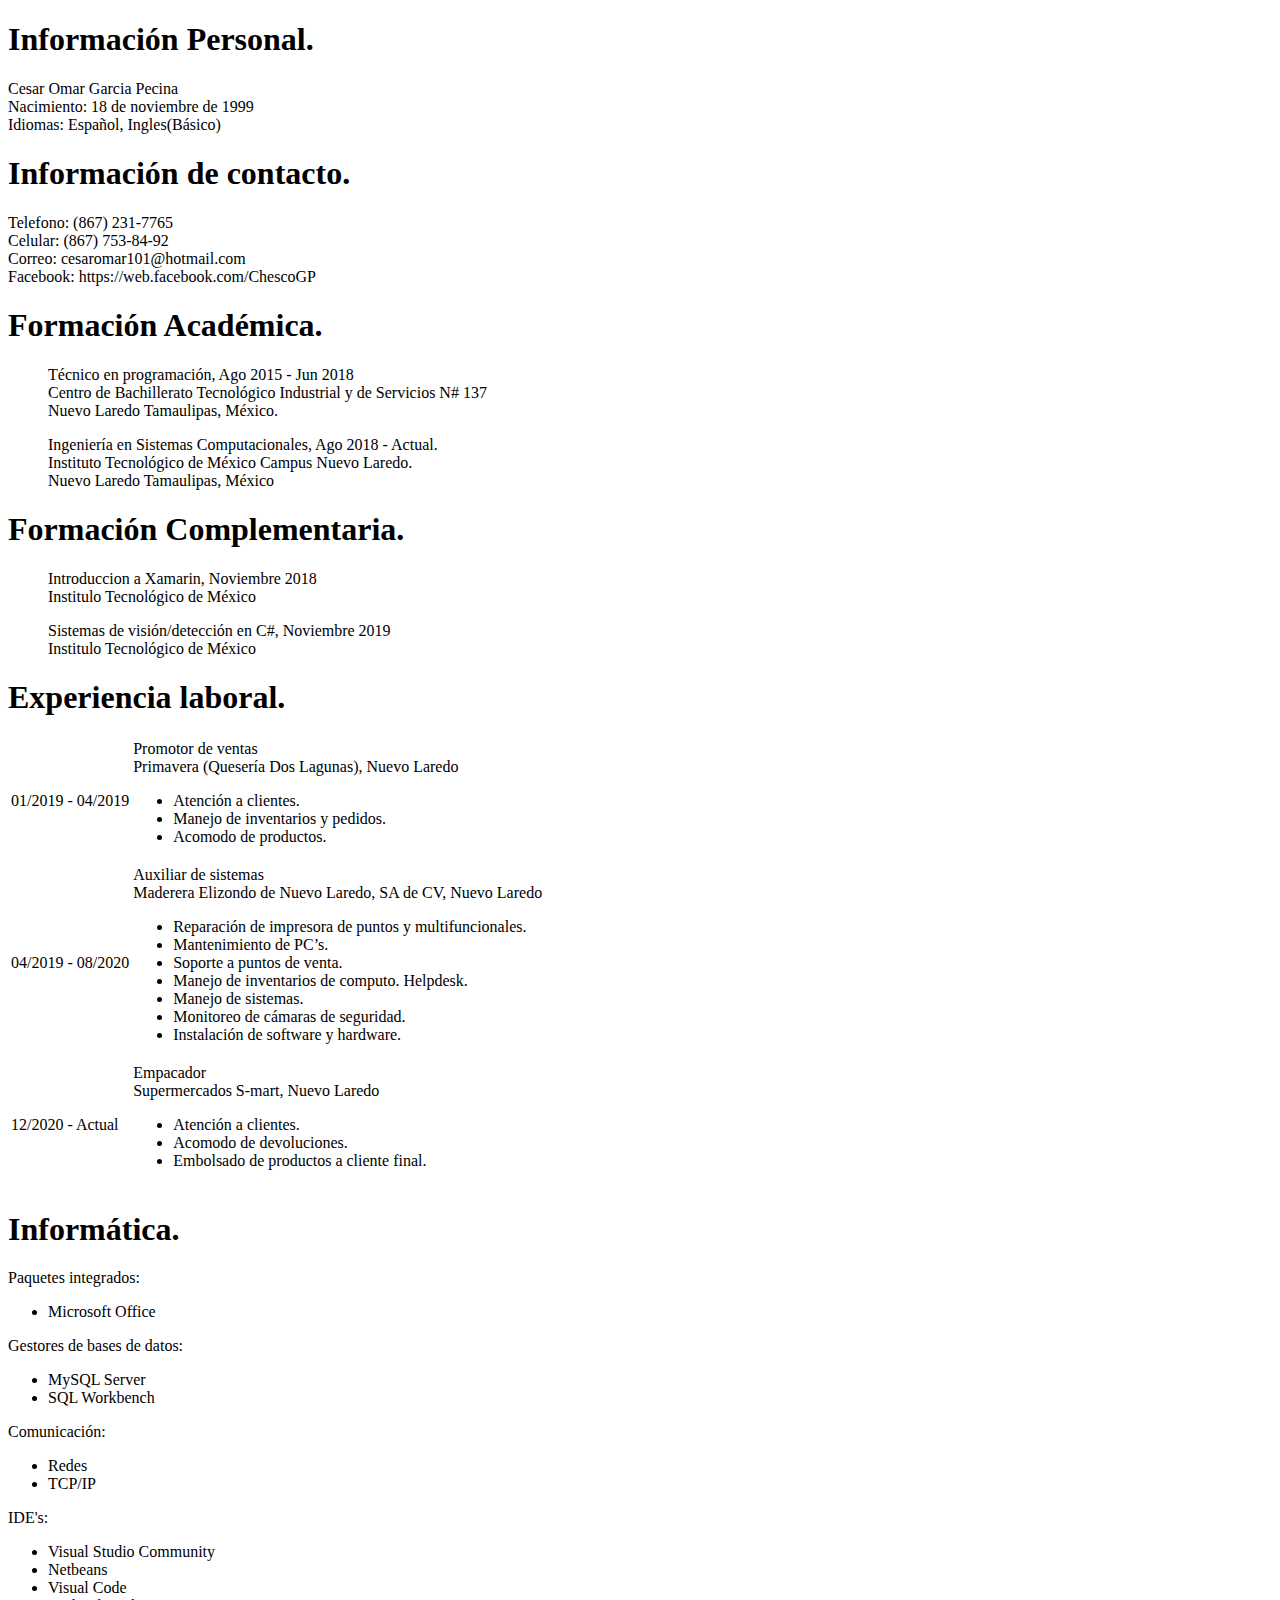
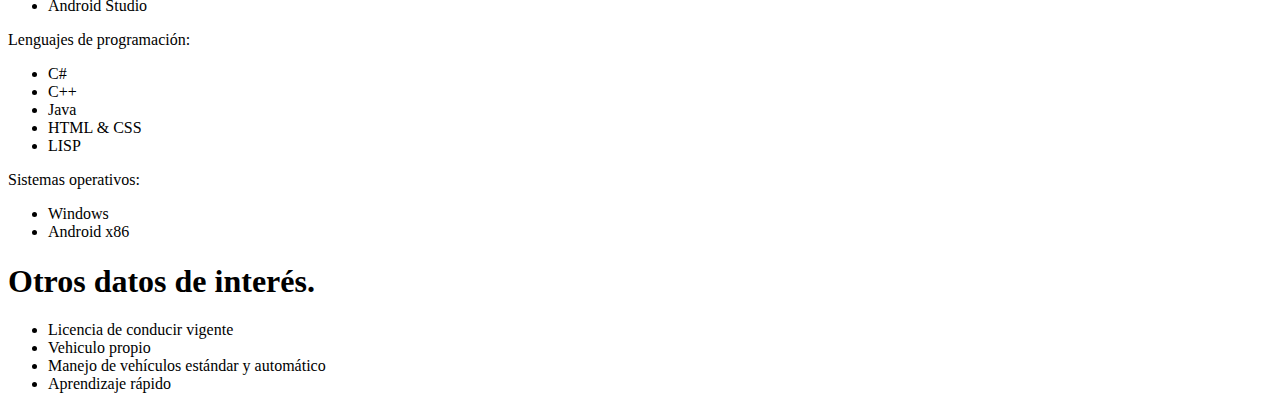
==== Parcial1/Curriculum/curriculum.html @ 64bdc452 "CV Texto plano" ====
<!DOCTYPE html>
<html>
<head>
<title>Curriculum Vitae de Cesar Garcia</title>
</head>

<body>
    <div>
        <h1>
            Información Personal.
        </h1>
        <p>
            Cesar Omar Garcia Pecina<br>
            Nacimiento: 18 de noviembre de 1999<br>
            Idiomas: Español, Ingles(Básico)<br>           
        </p>
    </div>
        <h1>
            Información de contacto.
        </h1>
        <p>
            Telefono: (867) 231-7765<br>
            Celular: (867) 753-84-92<br>
            Correo: cesaromar101@hotmail.com<br>
            Facebook: https://web.facebook.com/ChescoGP<br>
        </p>
    <div>
        <h1>
            Formación Académica.<br>
        </h1>
        <p>
            <ul>
                Técnico en programación, Ago 2015 - Jun 2018<br>
                Centro de Bachillerato Tecnológico Industrial y de Servicios N# 137<br>
                Nuevo Laredo Tamaulipas, México.<br>
            </ul>
            <ul>
                Ingeniería en Sistemas Computacionales, Ago 2018 - Actual.<br>
                Instituto Tecnológico de México Campus Nuevo Laredo.<br>
                Nuevo Laredo Tamaulipas, México<br>
            </ul>
        </p>
    </div>
    <div>
        <h1>
            Formación Complementaria.
        </h1>
        <p>
            <ul>
                Introduccion a Xamarin, Noviembre 2018<br>
                Institulo Tecnológico de México<br>
            </ul>
            <ul>
                Sistemas de visión/detección en C#, Noviembre 2019<br>
                Institulo Tecnológico de México<br>
            </ul>
        </p>
    </div>
    <div>
        <h1>
            Experiencia laboral.
        </h1>
        <p>
            <table>
                <tr>
                    <td>
                        01/2019 - 04/2019
                    </td>
                    <td>
                        Promotor de ventas<br>
                        Primavera (Quesería Dos Lagunas), Nuevo Laredo<br>
                        <ul>
                            <li>Atención a clientes.</li>
                            <li>Manejo de inventarios y pedidos.</li>
                            <li>Acomodo de productos.</li>
                        </ul>
                    </td>
                </tr>
                <tr>
                    <td>
                        04/2019 - 08/2020
                    </td>
                    <td>
                        Auxiliar de sistemas<br>
                        Maderera Elizondo de Nuevo Laredo, SA de CV, Nuevo Laredo<br>
                        <ul>
                            <li>Reparación de impresora de puntos y multifuncionales.</li>
                            <li>Mantenimiento de PC’s.</li>
                            <li>Soporte a puntos de venta. </li>
                            <li>Manejo de inventarios de computo. Helpdesk.</li>
                            <li>Manejo de sistemas.</li>
                            <li>Monitoreo de cámaras de seguridad.</li>
                            <li>Instalación de software y hardware.</li>
                        </ul>
                    </td>
                </tr>
                <tr>
                    <td>
                        12/2020 - Actual
                    </td>
                    <td>
                        Empacador<br>
                        Supermercados S-mart, Nuevo Laredo<br>
                        <ul>
                            <li>Atención a clientes.</li>
                            <li>Acomodo de devoluciones.</li>
                            <li>Embolsado de productos a cliente final.</li>
                        </ul>
                    </td>
                </tr>
            </table>
        </p>
    </div>
    <div>
        <h1>
            Informática.
        </h1>
        <p>
            Paquetes integrados:<br>
            <ul>
                <li>Microsoft Office</li>
            </ul>
            Gestores de bases de datos:<br>
            <ul>
                <li>MySQL Server</li>
                <li>SQL Workbench</li>
            </ul>
            Comunicación:<br>
            <ul>
                <li>Redes</li>
                <li>TCP/IP</li>
            </ul>
            IDE's:<br>
            <ul>
                <li>Visual Studio Community</li>
                <li>Netbeans</li>
                <li>Visual Code</li>
                <li>Android Studio</li>
            </ul>
            Lenguajes de programación:<br>
            <ul>
                <li>C#</li>
                <li>C++</li>
                <li>Java</li>
                <li>HTML & CSS</li>
                <li>LISP</li>
            </ul>
            Sistemas operativos:<br>
            <ul>
                <li>Windows</li>
                <li>Android x86</li>
            </ul>
        </p>
    </div>
    <div>
        <h1>
            Otros datos de interés.
        </h1>
        <p>
            <ul>
                <li>Licencia de conducir vigente</li>
                <li>Vehiculo propio</li>
                <li>Manejo de vehículos estándar y automático</li>
                <li>Aprendizaje rápido</li>
            </ul>
        </p>
    </div>
</body>
</html>
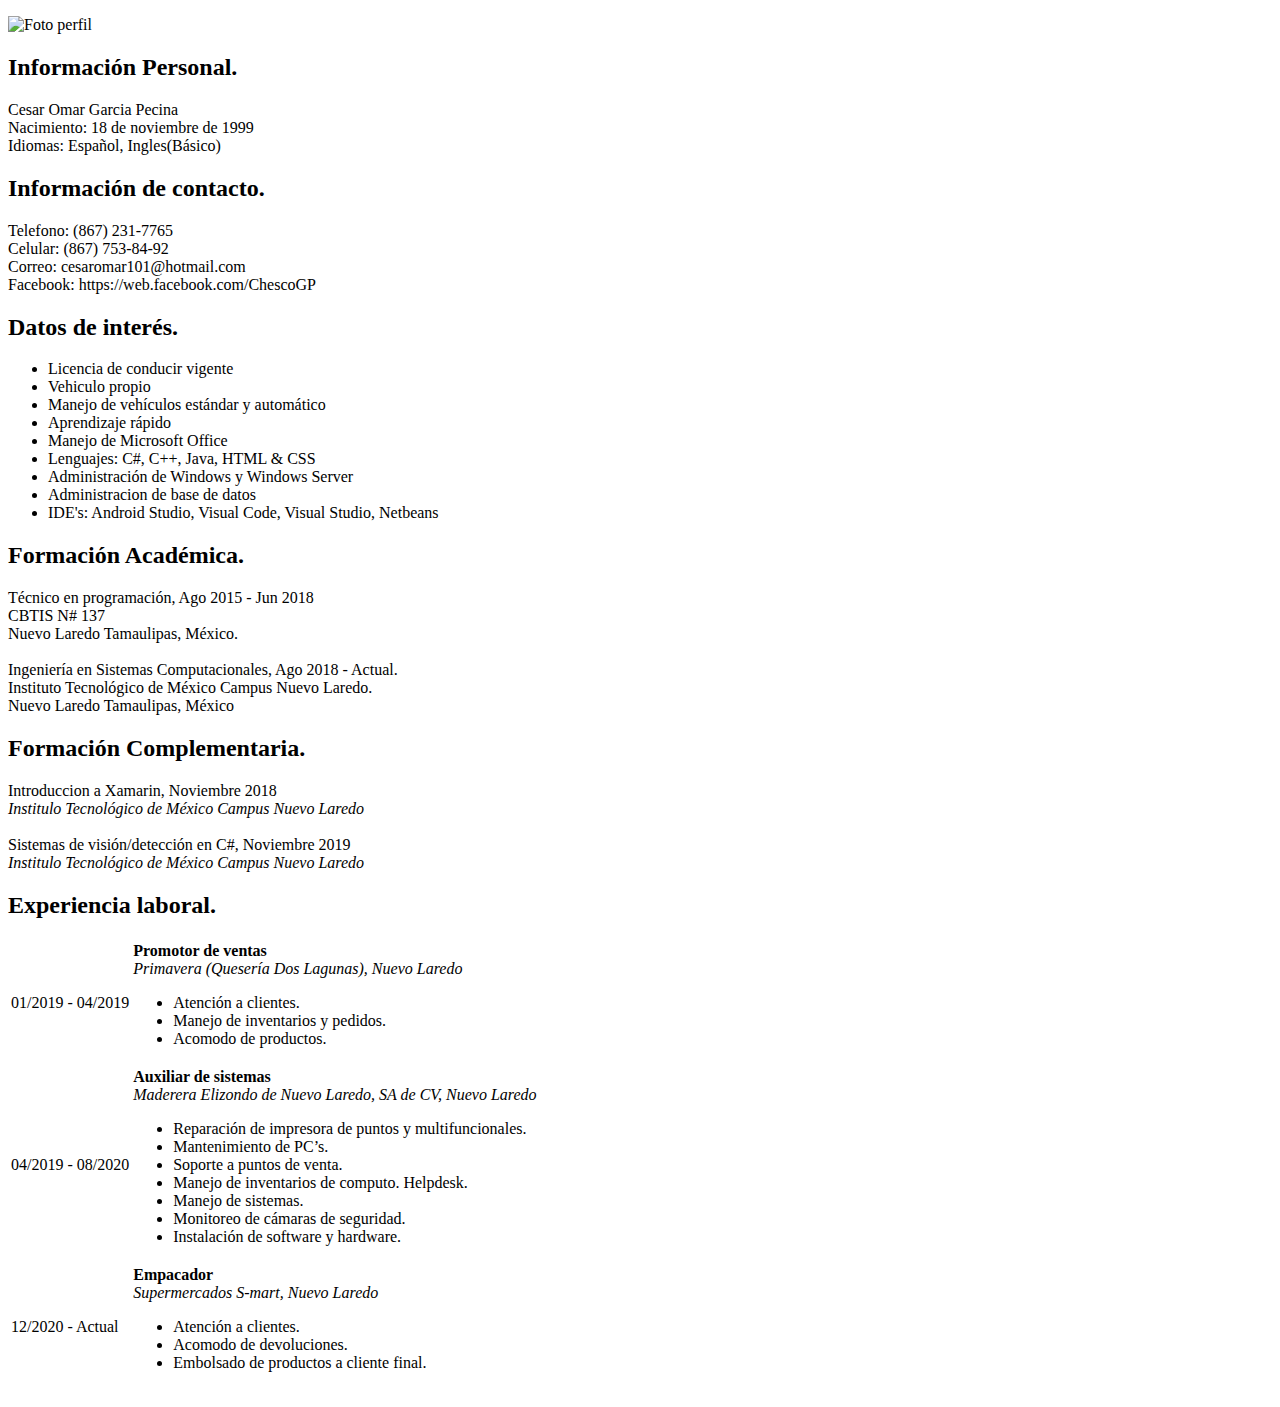
==== commit f1b5441e: "Reestructuración del texto plano" ====
--- a/Parcial1/Curriculum/curriculum.html
+++ b/Parcial1/Curriculum/curriculum.html
@@ -2,168 +2,139 @@
 <html>
 <head>
 <title>Curriculum Vitae de Cesar Garcia</title>
+<link rel="stylesheet" type="text/css" href="curriculum.css">
 </head>
 
 <body>
-    <div>
-        <h1>
-            Información Personal.
-        </h1>
-        <p>
-            Cesar Omar Garcia Pecina<br>
-            Nacimiento: 18 de noviembre de 1999<br>
-            Idiomas: Español, Ingles(Básico)<br>           
-        </p>
-    </div>
-        <h1>
-            Información de contacto.
-        </h1>
-        <p>
-            Telefono: (867) 231-7765<br>
-            Celular: (867) 753-84-92<br>
-            Correo: cesaromar101@hotmail.com<br>
-            Facebook: https://web.facebook.com/ChescoGP<br>
-        </p>
-    <div>
-        <h1>
-            Formación Académica.<br>
-        </h1>
-        <p>
-            <ul>
-                Técnico en programación, Ago 2015 - Jun 2018<br>
-                Centro de Bachillerato Tecnológico Industrial y de Servicios N# 137<br>
-                Nuevo Laredo Tamaulipas, México.<br>
-            </ul>
-            <ul>
-                Ingeniería en Sistemas Computacionales, Ago 2018 - Actual.<br>
-                Instituto Tecnológico de México Campus Nuevo Laredo.<br>
-                Nuevo Laredo Tamaulipas, México<br>
-            </ul>
-        </p>
-    </div>
-    <div>
-        <h1>
-            Formación Complementaria.
-        </h1>
-        <p>
-            <ul>
-                Introduccion a Xamarin, Noviembre 2018<br>
-                Institulo Tecnológico de México<br>
-            </ul>
-            <ul>
-                Sistemas de visión/detección en C#, Noviembre 2019<br>
-                Institulo Tecnológico de México<br>
-            </ul>
-        </p>
-    </div>
-    <div>
-        <h1>
-            Experiencia laboral.
-        </h1>
-        <p>
-            <table>
-                <tr>
-                    <td>
-                        01/2019 - 04/2019
-                    </td>
-                    <td>
-                        Promotor de ventas<br>
-                        Primavera (Quesería Dos Lagunas), Nuevo Laredo<br>
-                        <ul>
-                            <li>Atención a clientes.</li>
-                            <li>Manejo de inventarios y pedidos.</li>
-                            <li>Acomodo de productos.</li>
-                        </ul>
-                    </td>
-                </tr>
-                <tr>
-                    <td>
-                        04/2019 - 08/2020
-                    </td>
-                    <td>
-                        Auxiliar de sistemas<br>
-                        Maderera Elizondo de Nuevo Laredo, SA de CV, Nuevo Laredo<br>
-                        <ul>
-                            <li>Reparación de impresora de puntos y multifuncionales.</li>
-                            <li>Mantenimiento de PC’s.</li>
-                            <li>Soporte a puntos de venta. </li>
-                            <li>Manejo de inventarios de computo. Helpdesk.</li>
-                            <li>Manejo de sistemas.</li>
-                            <li>Monitoreo de cámaras de seguridad.</li>
-                            <li>Instalación de software y hardware.</li>
-                        </ul>
-                    </td>
-                </tr>
-                <tr>
-                    <td>
-                        12/2020 - Actual
-                    </td>
-                    <td>
-                        Empacador<br>
-                        Supermercados S-mart, Nuevo Laredo<br>
-                        <ul>
-                            <li>Atención a clientes.</li>
-                            <li>Acomodo de devoluciones.</li>
-                            <li>Embolsado de productos a cliente final.</li>
-                        </ul>
-                    </td>
-                </tr>
-            </table>
-        </p>
-    </div>
-    <div>
-        <h1>
-            Informática.
-        </h1>
-        <p>
-            Paquetes integrados:<br>
-            <ul>
-                <li>Microsoft Office</li>
-            </ul>
-            Gestores de bases de datos:<br>
-            <ul>
-                <li>MySQL Server</li>
-                <li>SQL Workbench</li>
-            </ul>
-            Comunicación:<br>
-            <ul>
-                <li>Redes</li>
-                <li>TCP/IP</li>
-            </ul>
-            IDE's:<br>
-            <ul>
-                <li>Visual Studio Community</li>
-                <li>Netbeans</li>
-                <li>Visual Code</li>
-                <li>Android Studio</li>
-            </ul>
-            Lenguajes de programación:<br>
-            <ul>
-                <li>C#</li>
-                <li>C++</li>
-                <li>Java</li>
-                <li>HTML & CSS</li>
-                <li>LISP</li>
-            </ul>
-            Sistemas operativos:<br>
-            <ul>
-                <li>Windows</li>
-                <li>Android x86</li>
-            </ul>
-        </p>
-    </div>
-    <div>
-        <h1>
-            Otros datos de interés.
-        </h1>
-        <p>
-            <ul>
-                <li>Licencia de conducir vigente</li>
-                <li>Vehiculo propio</li>
-                <li>Manejo de vehículos estándar y automático</li>
-                <li>Aprendizaje rápido</li>
-            </ul>
-        </p>
+    <div id="contenedor">
+        <div id="personal">
+            <div id="personaltop">
+                <p id="foto">
+                    <img id="pic" src="D:\wamp64\www\garciape\pp.JPG" alt="Foto perfil">
+                </p>
+                <p>
+                    <h2>
+                        Información Personal.
+                    </h2>
+                    <p>
+                        Cesar Omar Garcia Pecina<br>
+                        Nacimiento: 18 de noviembre de 1999<br>
+                        Idiomas: Español, Ingles(Básico)<br>           
+                    </p>    
+                </p>
+            </div>
+            <div id="personalbottom">
+                <p>
+                    <h2>
+                        Información de contacto.
+                    </h2>
+                    <p>
+                        Telefono: (867) 231-7765<br>
+                        Celular: (867) 753-84-92<br>
+                        Correo: cesaromar101@hotmail.com<br>
+                        Facebook: https://web.facebook.com/ChescoGP<br>
+                    </p>
+                </p>
+                <p>
+                    <h2>
+                        Datos de interés.
+                    </h2>
+                    <ul>
+                        <li>Licencia de conducir vigente</li>
+                        <li>Vehiculo propio</li>
+                        <li>Manejo de vehículos estándar y automático</li>
+                        <li>Aprendizaje rápido</li>
+                        <li>Manejo de Microsoft Office</li>
+                        <li>Lenguajes: C#, C++, Java, HTML & CSS</li>
+                        <li>Administración de Windows y Windows Server</li>
+                        <li>Administracion de base de datos</li>
+                        <li>IDE's: Android Studio, Visual Code, Visual Studio, Netbeans</li>
+                    </ul>
+                </p>
+            </div>
+        </div>
+        <div id="laboral">
+            <p>
+                <h2>
+                    Formación Académica.<br>
+                </h2>
+                <p>
+                    Técnico en programación, Ago 2015 - Jun 2018<br>
+                    CBTIS N# 137<br>
+                    Nuevo Laredo Tamaulipas, México.<br>
+                    <br>
+                    Ingeniería en Sistemas Computacionales, Ago 2018 - Actual.<br>
+                    Instituto Tecnológico de México Campus Nuevo Laredo.<br>
+                    Nuevo Laredo Tamaulipas, México<br>
+                </p>
+            </p>
+            <p>
+                <h2>
+                    Formación Complementaria.
+                </h2>
+                <p>
+                    Introduccion a Xamarin, Noviembre 2018<br>
+                    <i>Institulo Tecnológico de México Campus Nuevo Laredo</i><br>
+                    <br>
+                    Sistemas de visión/detección en C#, Noviembre 2019<br>
+                    <i>Institulo Tecnológico de México Campus Nuevo Laredo</i><br>                </p>
+            </p>
+            <p>
+                <h2>
+                    Experiencia laboral.
+                </h2>
+                <p>
+                    <table>
+                        <tr>
+                            <td>
+                                01/2019 - 04/2019
+                            </td>
+                            <td>
+                                <b>Promotor de ventas</b><br>
+                                <i>Primavera (Quesería Dos Lagunas), Nuevo Laredo</i><br>
+                                <ul>
+                                    <li>Atención a clientes.</li>
+                                    <li>Manejo de inventarios y pedidos.</li>
+                                    <li>Acomodo de productos.</li>
+                                </ul>
+                            </td>
+                        </tr>
+                        <tr>
+                            <td>
+                                04/2019 - 08/2020
+                            </td>
+                            <td>
+                                <b>Auxiliar de sistemas</b><br>
+                                <i>Maderera Elizondo de Nuevo Laredo, SA de CV, Nuevo Laredo</i><br>
+                                <ul>
+                                    <li>Reparación de impresora de puntos y multifuncionales.</li>
+                                    <li>Mantenimiento de PC’s.</li>
+                                    <li>Soporte a puntos de venta. </li>
+                                    <li>Manejo de inventarios de computo. Helpdesk.</li>
+                                    <li>Manejo de sistemas.</li>
+                                    <li>Monitoreo de cámaras de seguridad.</li>
+                                    <li>Instalación de software y hardware.</li>
+                                </ul>
+                            </td>
+                        </tr>
+                        <tr>
+                            <td>
+                                12/2020 - Actual
+                            </td>
+                            <td>
+                                <b>Empacador</b><br>
+                                <i>Supermercados S-mart, Nuevo Laredo</i><br>
+                                <ul>
+                                    <li>Atención a clientes.</li>
+                                    <li>Acomodo de devoluciones.</li>
+                                    <li>Embolsado de productos a cliente final.</li>
+                                </ul>
+                            </td>
+                        </tr>
+                    </table>
+                </p>
+            </p>
+        </div>
     </div>
 </body>
 </html>